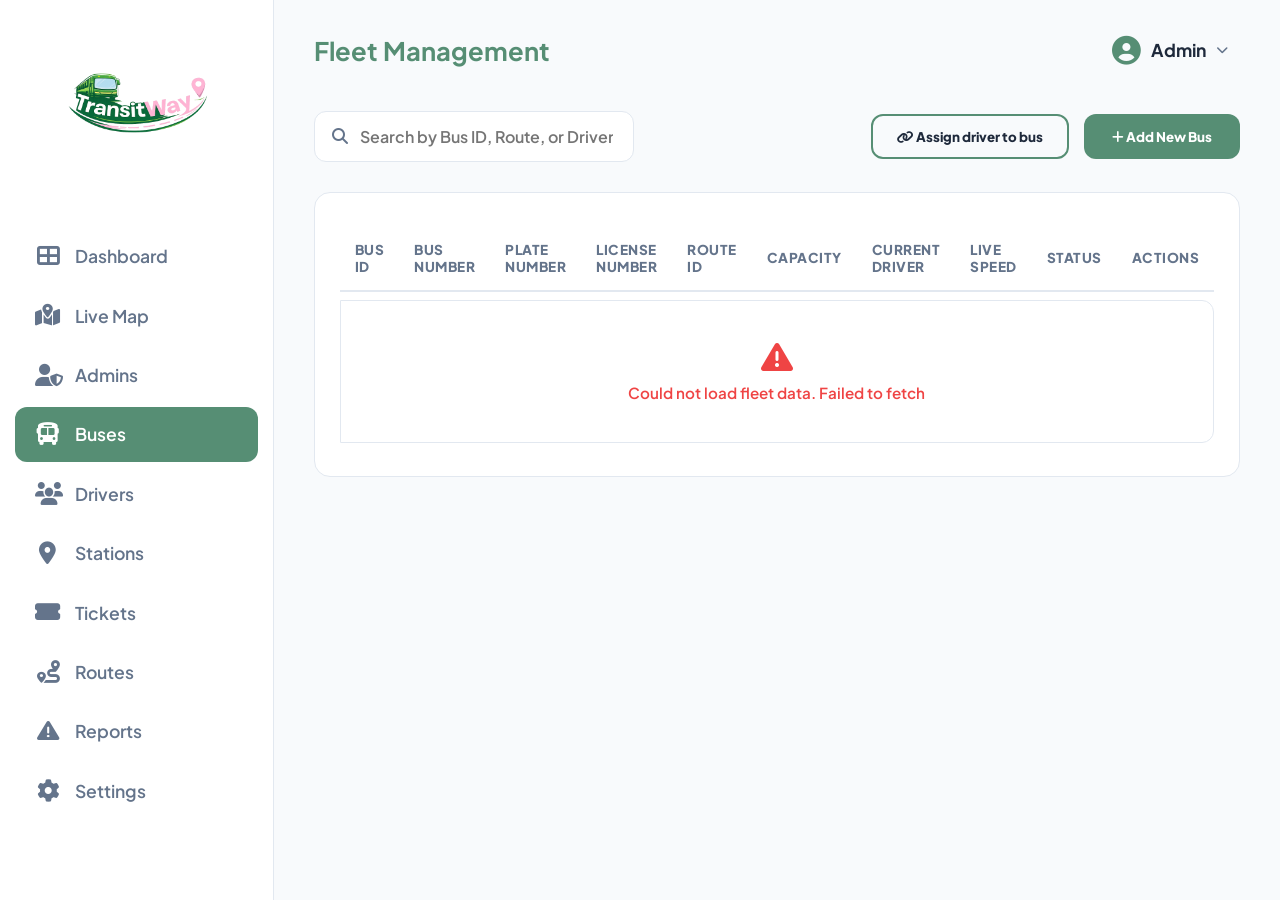
==== buses.html @ 021918a5 "Initial project upload" ====
<!DOCTYPE html>
<html lang="en">
<head>
    <meta charset="UTF-8">
    <meta name="viewport" content="width=device-width, initial-scale=1.0">
    <title>TransitWay - Fleet Management</title>
    <link rel="stylesheet" href="https://cdnjs.cloudflare.com/ajax/libs/font-awesome/6.4.0/css/all.min.css">
    <link rel="stylesheet" href="dashboard-style.css">
    <script src="https://cdn.jsdelivr.net/npm/sweetalert2@11"></script>
    <script src="i18n.js?v=1.1"></script>
    
    <script src="user-dropdown.js"></script>
</head>
<body>

    <div class="dashboard-wrapper">
        <aside class="sidebar">
            <div class="side-logo">
                <img src="11fc662484192f59b3906d1d5669228f9f707453.png" alt="TransitWay Logo">
            </div>
            <nav class="side-nav">
                <a href="dashboard.html" data-i18n="dashboard"><i class="fas fa-th-large"></i> Dashboard</a>
                <a href="map.html" data-i18n="live_map"><i class="fas fa-map-marked-alt"></i> Live Map</a>
                <a href="admins.html" data-i18n="admins"><i class="fas fa-user-shield"></i> Admins</a>
                <a href="buses.html" class="active" data-i18n="buses"><i class="fas fa-bus"></i> Buses</a>
                <a href="drivers.html" data-i18n="drivers"><i class="fas fa-users"></i> Drivers</a>
                <a href="stations.html" data-i18n="stations"><i class="fas fa-map-marker-alt"></i> Stations</a>
                <a href="tickets.html" data-i18n="tickets"><i class="fas fa-ticket-alt"></i> Tickets</a>
                <a href="routes.html" data-i18n="routes"><i class="fas fa-route"></i> Routes</a>
                <a href="reports.html" data-i18n="reports"><i class="fas fa-exclamation-triangle"></i> Reports</a>
                <a href="settings.html" data-i18n="settings"><i class="fas fa-cog"></i> Settings</a>
            </nav>
            
        </aside>

        <main class="main-content">
            <header class="top-bar">
                <h2 class="path-title">Fleet Management</h2>
                <div class="top-controls">

                    <div class="user-info">
                        <i class="fas fa-user-circle"></i>
                        <span id="topBarName">Loading...</span>
                        <i class="fas fa-chevron-down arrow-icon"></i>
                    </div>
                </div>
            </header>
            
            <div class="actions-bar" style="display: flex; justify-content: space-between; align-items: center; margin-bottom: 30px;">
                <div class="search-box">
                    <i class="fas fa-search"></i>
                    <input type="text" id="busSearchInput" placeholder="Search by Bus ID, Route, or Driver...">
                </div>
                
                <div style="display: flex; gap: 15px;">
                    <button class="btn-outline" id="openAssignModalBtn" style="background: transparent; border: 2px solid var(--primary-color); color: var(--text-main); padding: 12px 24px; border-radius: 12px; font-weight: 800; cursor: pointer; transition: 0.3s;">
                        <i class="fas fa-link"></i> Assign driver to bus
                    </button>
                    <button class="btn-primary" id="openAddBusModalBtn">
                        <i class="fas fa-plus"></i> Add New Bus
                    </button>
                </div>
            </div>

            <section class="table-container">
                <table class="data-table">
                    <thead>
                        <tr>
                            <th>Bus ID</th>
                            <th>Bus Number</th>
                            <th>Plate Number</th>
                            <th>License Number</th>
                            <th>Route ID</th>
                            <th>Capacity</th>
                            <th>Current Driver</th>
                            <th>Live Speed</th>
                            <th>Status</th>
                            <th>Actions</th>
                        </tr>
                    </thead>
                    <tbody id="busTableBody">
                    </tbody>
                </table>
            </section>
        </main>
    </div>

    <div class="modal-overlay" id="addBusModal">
        <div class="modal-card">
            <h2>Add New Bus</h2>
            <p style="color: var(--text-muted); margin-bottom: 20px; font-size: 14px;">Enter the bus details to add it to the active fleet.</p>
            <form id="addBusForm">
                <div class="modal-input"><input type="number" id="addBusNumber"     placeholder="Bus Number (e.g., 16)"      required></div>
                <div class="modal-input"><input type="text"   id="addPlateNumber"   placeholder="Plate Number (e.g., ABC-1234)" required></div>
                <div class="modal-input"><input type="text"   id="addLicenseNumber" placeholder="License Number"              required></div>
                <div class="modal-input"><input type="number" id="addCapacity"       placeholder="Capacity (e.g., 50)"        required></div>
                <div class="modal-input"><input type="number" id="addRouteId"        placeholder="Route ID (e.g., 3)"          required></div>
                <div class="modal-actions">
                    <button type="submit" class="btn-primary" style="flex: 1;">Add Bus</button>
                    <button type="button" class="btn-cancel" onclick="closeModal('addBusModal')">Cancel</button>
                </div>
            </form>
        </div>
    </div>

    <div class="modal-overlay" id="assignModal">
        <div class="modal-card">
            <h2>Assign Driver</h2>
            <form id="assignDriverForm">
                <div class="modal-input">
                    <select id="assignBusSelect" required style="width: 100%; padding: 14px; border-radius: 12px; border: 1px solid var(--border-color); background: var(--bg-main); color: var(--text-main); margin-bottom: 15px; outline: none; font-weight: 600;">
                        <option value="">Select Target Bus</option>
                    </select>
                </div>
                <div class="modal-input">
                    <select id="assignDriverSelect" required style="width: 100%; padding: 14px; border-radius: 12px; border: 1px solid var(--border-color); background: var(--bg-main); color: var(--text-main); margin-bottom: 15px; outline: none; font-weight: 600;">
                        <option value="">Select Available Driver</option>
                    </select>
                </div>
                <div class="modal-actions">
                    <button type="submit" class="btn-primary" style="flex: 1; background: #3b82f6;">Confirm Assignment</button>
                    <button type="button" class="btn-cancel" onclick="closeModal('assignModal')">Cancel</button>
                </div>
            </form>
        </div>
    </div>

    <div class="modal-overlay" id="aiCheckModal">
        <div class="modal-card" style="width: 500px;">
            <h2><i class="fas fa-robot" style="color: #8b5cf6;"></i> AI Bus Inspection</h2>
            <p style="color: var(--text-muted); margin-bottom: 20px; font-size: 14px;">Upload an image to detect any damage or assault on the bus.</p>
            
            <form id="aiCheckForm">
                <input type="hidden" id="aiBusId" value="">
                
                <div class="modal-input">
                    <input type="file" id="busImageFile" accept="image/*" required style="width: 100%; padding: 10px; border: 1px dashed #8b5cf6; background: var(--bg-main); color: var(--text-main); border-radius: 8px;">
                </div>
                
                <div class="modal-actions">
                    <button type="submit" class="btn-primary" style="flex: 1; background: #8b5cf6;"><i class="fas fa-search-plus"></i> Run AI Analysis</button>
                    <button type="button" class="btn-cancel" onclick="closeModal('aiCheckModal')">Cancel</button>
                </div>
            </form>

            <div id="aiResultArea" style="display: none; margin-top: 20px; text-align: center; padding-top: 20px; border-top: 1px solid var(--border-color);">
                <h3 id="aiStatusText" style="margin-bottom: 15px; font-size: 1rem;"></h3>
                <img id="aiResultImage" src="" alt="AI Analysis Result" style="max-width: 100%; border-radius: 12px; border: 2px solid var(--border-color); box-shadow: 0 4px 10px rgba(0,0,0,0.1);">
            </div>
        </div>
    </div>

    <script src="buses-logic.js?v=1.1"></script>
</body>
</html>
---- dashboard-style.css ----
@import url('https://fonts.googleapis.com/css2?family=Plus+Jakarta+Sans:wght@400;600;700;800&display=swap');

/* === ألوان النظام (اللايت والدارك) === */
:root {
    --bg-main: #f8fafc;
    --bg-sidebar: #ffffff;
    --bg-card: #ffffff;
    --text-main: #1e293b;
    --text-muted: #64748b;
    --primary-color: #568e74; /* لون الترانزيت الأخضر */
    --border-color: #e2e8f0;
    --card-border: #568e74;
}

[data-theme="dark"] {
    --bg-main: #0f172a;
    --bg-sidebar: #1e293b;
    --bg-card: #1e293b;
    --text-main: #f8fafc;
    --text-muted: #94a3b8;
    --primary-color: #6ee7b7;
    --border-color: #334155;
    --card-border: #6ee7b7;
}

* { margin: 0; padding: 0; box-sizing: border-box; font-family: 'Plus Jakarta Sans', sans-serif; transition: background-color 0.3s, color 0.3s; }

body { background-color: var(--bg-main); color: var(--text-main); overflow-x: hidden; }

.dashboard-wrapper { display: flex; min-height: 100vh; }

/* === السايد بار (كبير وعريض) === */
.sidebar {
    width: 280px; /* عرض كبير */
    background-color: var(--bg-sidebar);
    border-right: 1px solid var(--border-color);
    display: flex;
    flex-direction: column;
    padding: 30px 0;
    position: sticky;
    top: 0;
    height: 100vh;
}

.side-logo { text-align: center; margin-bottom: 40px; padding: 0 20px; }
.side-logo img { width: 600px; /* لوجو كبير */ max-width: 100%; }

.side-nav { display: flex; flex-direction: column; padding: 0 15px; flex: 1; }
.side-nav a {
    display: flex; align-items: center; gap: 15px;
    padding: 16px 20px; color: var(--text-muted);
    text-decoration: none; font-size: 1.1rem; /* خط كبير */
    font-weight: 600; border-radius: 12px; margin-bottom: 5px;
}
.side-nav a i { font-size: 1.4rem; width: 25px; text-align: center; } /* أيقونات كبيرة */
.side-nav a:hover { color: var(--primary-color); background: rgba(86, 142, 116, 0.05); }
.side-nav a.active { background-color: var(--primary-color); color: #ffffff; }

.logout-section { padding: 0 30px; margin-top: auto; }
.logout-btn { color: #ef4444; text-decoration: none; font-weight: 700; font-size: 1.1rem; display: flex; gap: 15px; }

/* === المحتوى الرئيسي === */
.main-content { flex: 1; padding: 30px 40px; }

.top-bar { display: flex; justify-content: space-between; align-items: center; margin-bottom: 40px; }
.path-title { font-size: 1.6rem; color: var(--primary-color); font-weight: 700; }

.top-controls { display: flex; align-items: center; gap: 20px; }
.theme-btn { background: none; border: none; font-size: 1.5rem; color: var(--text-main); cursor: pointer; }

/* User Info with Dropdown */
.user-info {
    display: flex; align-items: center; gap: 10px;
    font-weight: 700; font-size: 1.1rem; color: var(--text-main);
    cursor: pointer; position: relative; padding: 6px 12px;
    border-radius: 12px; transition: all 0.3s ease;
}
.user-info:hover { background: rgba(86,142,116,0.06); }
.user-info .fa-user-circle { font-size: 1.8rem; color: var(--primary-color); }
.arrow-icon { font-size: 0.75rem; color: var(--text-muted); transition: transform 0.3s ease; }
.user-info.open .arrow-icon { transform: rotate(180deg); }

.user-dropdown {
    position: absolute; top: calc(100% + 8px); right: 0;
    width: 260px; background: var(--bg-card);
    border: 1px solid var(--border-color);
    border-radius: 16px; padding: 8px;
    box-shadow: 0 12px 40px rgba(0,0,0,0.12);
    opacity: 0; visibility: hidden;
    transform: translateY(-10px);
    transition: all 0.25s ease; z-index: 2000;
}
.user-dropdown.show { opacity: 1; visibility: visible; transform: translateY(0); }

.ud-header {
    display: flex; align-items: center; gap: 12px;
    padding: 14px 12px; border-bottom: 1px solid var(--border-color);
    margin-bottom: 6px;
}
.ud-avatar {
    width: 40px; height: 40px; border-radius: 50%;
    border: 2px solid var(--primary-color);
}
.ud-name { font-size: 0.95rem; font-weight: 800; color: var(--text-main); margin: 0; }
.ud-role { font-size: 0.75rem; font-weight: 700; color: var(--text-muted); margin: 0; }

.ud-item {
    display: flex; align-items: center; gap: 12px;
    padding: 11px 14px; border-radius: 10px;
    color: var(--text-main); font-weight: 700; font-size: 0.88rem;
    text-decoration: none; transition: all 0.2s ease; cursor: pointer;
}
.ud-item:hover { background: rgba(86,142,116,0.06); color: var(--primary-color); }
.ud-item i { width: 18px; text-align: center; font-size: 0.9rem; color: var(--primary-color); }

.ud-divider { height: 1px; background: var(--border-color); margin: 6px 0; }

.ud-item.danger { color: #ef4444; }
.ud-item.danger:hover { background: rgba(239,68,68,0.06); }
.ud-item.danger i { color: #ef4444; }

/* === منطقة الترحيب وكروت الإحصائيات === */
.welcome-section h1 { font-size: 2.2rem; margin-bottom: 30px; font-weight: 800; }

/* ================================================
   🗓️ Calendar & Period Filter Section
   ================================================ */
.date-filter-section {
    display: flex;
    justify-content: space-between;
    align-items: center;
    gap: 20px;
    margin-bottom: 30px;
    background: var(--bg-card);
    padding: 18px 25px;
    border-radius: 16px;
    border: 1px solid var(--border-color);
    flex-wrap: wrap;
}

.date-filter-left {
    display: flex;
    align-items: center;
    gap: 18px;
    flex-wrap: wrap;
}

.calendar-input-wrapper {
    position: relative;
    display: flex;
    align-items: center;
}

.calendar-input-wrapper i {
    position: absolute;
    left: 14px;
    color: var(--primary-color);
    font-size: 1.1rem;
    pointer-events: none;
    z-index: 1;
}

.calendar-input-wrapper input[type="date"] {
    padding: 12px 18px 12px 42px;
    border-radius: 12px;
    border: 2px solid var(--border-color);
    background: var(--bg-main);
    color: var(--text-main);
    font-weight: 700;
    font-size: 0.95rem;
    font-family: 'Plus Jakarta Sans', sans-serif;
    cursor: pointer;
    outline: none;
    transition: all 0.3s ease;
    min-width: 200px;
}

.calendar-input-wrapper input[type="date"]:focus {
    border-color: var(--primary-color);
    box-shadow: 0 0 0 4px rgba(86, 142, 116, 0.12);
}

.calendar-input-wrapper input[type="date"]::-webkit-calendar-picker-indicator {
    cursor: pointer;
    opacity: 0.6;
    filter: var(--text-main);
}

[data-theme="dark"] .calendar-input-wrapper input[type="date"]::-webkit-calendar-picker-indicator {
    filter: invert(1);
}

/* Period tabs */
.period-tabs {
    display: flex;
    gap: 6px;
    background: var(--bg-main);
    padding: 5px;
    border-radius: 14px;
    border: 1px solid var(--border-color);
}

.period-tab {
    display: flex;
    align-items: center;
    gap: 7px;
    padding: 10px 18px;
    border: none;
    background: transparent;
    color: var(--text-muted);
    font-weight: 700;
    font-size: 0.88rem;
    border-radius: 10px;
    cursor: pointer;
    font-family: 'Plus Jakarta Sans', sans-serif;
    transition: all 0.3s ease;
    white-space: nowrap;
}

.period-tab:hover {
    background: rgba(86, 142, 116, 0.08);
    color: var(--primary-color);
}

.period-tab.active {
    background: var(--primary-color);
    color: #fff;
    box-shadow: 0 4px 12px rgba(86, 142, 116, 0.3);
}

.period-tab i {
    font-size: 0.9rem;
}

.date-filter-right {
    display: flex;
    align-items: center;
}

.date-range-label {
    font-weight: 800;
    font-size: 1rem;
    color: var(--text-main);
    background: var(--bg-main);
    padding: 10px 20px;
    border-radius: 12px;
    border: 1px solid var(--border-color);
    white-space: nowrap;
}


/* ================================================
   📊 Enhanced Stats Grid — 6 cards with icons
   ================================================ */
.stats-grid {
    display: grid;
    grid-template-columns: repeat(auto-fit, minmax(200px, 1fr));
    gap: 18px;
    margin-bottom: 30px;
}

.stat-card {
    background-color: var(--bg-card);
    border: 1px solid var(--border-color);
    border-radius: 16px;
    padding: 22px 20px;
    display: flex;
    align-items: center;
    gap: 16px;
    box-shadow: 0 2px 8px rgba(0,0,0,0.03);
    transition: all 0.3s ease;
    position: relative;
    overflow: hidden;
}

.stat-card::before {
    content: '';
    position: absolute;
    top: 0;
    left: 0;
    height: 100%;
    width: 4px;
    border-radius: 16px 0 0 16px;
    transition: background 0.3s;
}

.stat-tickets::before { background: #568e74; }
.stat-revenue::before { background: #3b82f6; }
.stat-drivers::before { background: #8b5cf6; }
.stat-buses::before { background: #f59e0b; }
.stat-stations::before { background: #ef4444; }

.stat-breakdown {
    display: flex;
    gap: 12px;
    margin-top: 10px;
    padding-top: 8px;
    border-top: 1px solid var(--border-color);
    width: 100%;
    flex-wrap: wrap;
}

.break-item {
    font-size: 0.78rem;
    font-weight: 700;
    color: var(--text-muted);
    display: flex;
    align-items: center;
    gap: 5px;
}

.break-item i {
    font-size: 0.9rem;
}

.stat-card:hover {
    transform: translateY(-4px);
    box-shadow: 0 8px 25px rgba(0,0,0,0.08);
    border-color: var(--primary-color);
}

.stat-icon-wrap {
    width: 52px;
    height: 52px;
    border-radius: 14px;
    display: flex;
    align-items: center;
    justify-content: center;
    font-size: 1.3rem;
    flex-shrink: 0;
}

.tickets-icon { background: rgba(86, 142, 116, 0.1); color: #568e74; }
.revenue-icon { background: rgba(59, 130, 246, 0.1); color: #3b82f6; }
.drivers-icon { background: rgba(139, 92, 246, 0.1); color: #8b5cf6; }
.buses-icon { background: rgba(245, 158, 11, 0.1); color: #f59e0b; }
.stations-icon { background: rgba(239, 68, 68, 0.1); color: #ef4444; }
.used-icon { background: rgba(6, 182, 212, 0.1); color: #06b6d4; }

.stat-info { flex: 1; }

.stat-info h3 {
    font-size: 1.75rem;
    margin-bottom: 4px;
    color: var(--text-main);
    font-weight: 800;
    line-height: 1;
}

.stat-info p {
    color: var(--text-muted);
    font-weight: 700;
    font-size: 0.88rem;
    margin: 0;
}

/* Loader for stats */
.stat-loader {
    display: inline-block;
    width: 20px;
    height: 20px;
    border: 3px solid var(--border-color);
    border-top-color: var(--primary-color);
    border-radius: 50%;
    animation: spin 0.8s linear infinite;
}

@keyframes spin {
    to { transform: rotate(360deg); }
}


/* ================================================
   📈 Chart Container — Enhanced
   ================================================ */
.chart-container {
    background-color: var(--bg-card);
    padding: 28px 30px;
    border-radius: 16px;
    border: 1px solid var(--border-color);
    margin-bottom: 30px;
}

.chart-header {
    display: flex;
    justify-content: space-between;
    align-items: flex-start;
    margin-bottom: 20px;
    flex-wrap: wrap;
    gap: 15px;
}

.chart-title {
    font-size: 1.2rem;
    font-weight: 800;
    color: var(--text-main);
    margin-bottom: 5px;
}

.chart-subtitle {
    font-size: 0.88rem;
    color: var(--text-muted);
    font-weight: 600;
}

.chart-legend-custom {
    display: flex;
    align-items: center;
    gap: 20px;
    flex-wrap: wrap;
}

.legend-item {
    display: flex;
    align-items: center;
    gap: 8px;
    font-size: 0.88rem;
    font-weight: 700;
    color: var(--text-muted);
}

.legend-dot {
    width: 12px;
    height: 12px;
    border-radius: 50%;
    display: inline-block;
}


/* ================================================
   🎟️ Recent Tickets Section
   ================================================ */
.recent-tickets-section {
    background: var(--bg-card);
    padding: 25px 28px;
    border-radius: 16px;
    border: 1px solid var(--border-color);
    margin-bottom: 30px;
}

.recent-header {
    display: flex;
    justify-content: space-between;
    align-items: center;
    margin-bottom: 20px;
}

.recent-header h3 {
    font-size: 1.15rem;
    font-weight: 800;
    color: var(--text-main);
    display: flex;
    align-items: center;
    gap: 10px;
}

.recent-header h3 i {
    color: var(--primary-color);
}

.view-all-link {
    color: var(--primary-color);
    text-decoration: none;
    font-weight: 800;
    font-size: 0.9rem;
    display: flex;
    align-items: center;
    gap: 6px;
    transition: 0.3s;
}

.view-all-link:hover {
    gap: 10px;
    filter: brightness(1.2);
}

.recent-tickets-table-wrap {
    overflow-x: auto;
}

/* Ticket badges */
.ticket-badge {
    padding: 5px 14px;
    border-radius: 20px;
    font-size: 0.8rem;
    font-weight: 800;
    text-transform: uppercase;
    letter-spacing: 0.3px;
}

.badge-valid { background: rgba(34, 197, 94, 0.1); color: #22c55e; }
.badge-used { background: rgba(100, 116, 139, 0.1); color: #64748b; }
.badge-expired { background: rgba(245, 158, 11, 0.1); color: #f59e0b; }
.badge-canceled { background: rgba(239, 68, 68, 0.1); color: #ef4444; }

.route-badge {
    background: rgba(86, 142, 116, 0.1);
    color: var(--primary-color);
    padding: 5px 12px;
    border-radius: 8px;
    font-weight: 800;
    font-size: 0.82rem;
    border: 1px solid rgba(86, 142, 116, 0.2);
}


/* ================================================
   === منطقة البحث والأزرار ===
   ================================================ */
.actions-bar { display: flex; justify-content: space-between; align-items: center; margin-bottom: 30px; }
.search-box { position: relative; }
.search-box i { position: absolute; left: 18px; top: 50%; transform: translateY(-50%); color: var(--text-muted); }
.search-box input { 
    padding: 14px 20px 14px 45px; border-radius: 12px; 
    border: 1px solid var(--border-color); background: var(--bg-card); 
    color: var(--text-main); width: 320px; outline: none; font-size: 1rem; font-weight: 600;
}
.search-box input:focus { border-color: var(--primary-color); box-shadow: 0 0 0 3px rgba(86, 142, 116, 0.1); }

.btn-primary { 
    background: var(--primary-color); color: #fff; border: none; 
    padding: 14px 28px; border-radius: 12px; font-weight: 800; cursor: pointer; transition: 0.3s; 
}
.btn-primary:hover { filter: brightness(1.1); transform: translateY(-2px); box-shadow: 0 5px 15px rgba(86, 142, 116, 0.2); }

/* === تصميم الجدول (بيقلب لايت/دارك) === */
.table-container { background: var(--bg-card); border-radius: 16px; border: 1px solid var(--border-color); padding: 25px; overflow-x: auto; }
.data-table { width: 100%; border-collapse: collapse; text-align: left; }
.data-table th { padding: 15px; color: var(--text-muted); border-bottom: 2px solid var(--border-color); font-weight: 800; text-transform: uppercase; font-size: 0.85rem; letter-spacing: 0.5px; }
.data-table td { padding: 18px 15px; color: var(--text-main); border-bottom: 1px solid var(--border-color); font-weight: 600; font-size: 0.95rem; }
.data-table tr:hover { background: rgba(86, 142, 116, 0.05); }

.status { padding: 6px 14px; border-radius: 20px; font-size: 0.85rem; font-weight: 800; text-transform: uppercase; }
.status.active { background: rgba(34, 197, 94, 0.1); color: #22c55e; }
.status.inactive { background: rgba(239, 68, 68, 0.1); color: #ef4444; }

/* === تصميم المودال للدارك مود === */
.modal-overlay { position: fixed; top: 0; left: 0; width: 100%; height: 100%; background: rgba(0,0,0,0.6); backdrop-filter: blur(5px); display: flex; justify-content: center; align-items: center; z-index: 2000; opacity: 0; visibility: hidden; transition: 0.3s; }
.modal-overlay.active { opacity: 1; visibility: visible; }
.modal-card { background: var(--bg-card); padding: 35px; border-radius: 20px; width: 450px; transform: translateY(-30px); transition: 0.4s cubic-bezier(0.175, 0.885, 0.32, 1.275); border: 1px solid var(--border-color); }
.modal-overlay.active .modal-card { transform: translateY(0); }
.modal-card h2 { color: var(--text-main); margin-bottom: 10px; font-weight: 800; }
.modal-input input { width: 100%; padding: 14px; border-radius: 12px; border: 1px solid var(--border-color); background: var(--bg-main); color: var(--text-main); margin-bottom: 15px; outline: none; font-weight: 600; }
.modal-input input:focus { border-color: var(--primary-color); }
.modal-actions { display: flex; gap: 15px; margin-top: 25px; }
.btn-cancel { background: transparent; border: 2px solid var(--border-color); color: var(--text-main); padding: 12px 25px; border-radius: 12px; font-weight: 800; cursor: pointer; flex: 1; transition: 0.3s; }
.btn-cancel:hover { background: var(--border-color); }

/* === Responsive adjustments === */
@media (max-width: 1024px) {
    .dashboard-wrapper { flex-direction: column; }
    .sidebar { width: 100%; height: auto; position: static; flex-direction: row; padding: 15px; align-items: center; border-right: none; border-bottom: 1px solid var(--border-color); overflow-x: auto; }
    .side-logo { margin-bottom: 0; margin-right: 20px; }
    .side-logo img { width: 150px; }
    .side-nav { flex-direction: row; gap: 10px; padding: 0; }
    .side-nav a { margin-bottom: 0; white-space: nowrap; }
    .logout-section { display: none; }
    .main-content { padding: 20px 15px; }
    .stats-grid { grid-template-columns: repeat(2, 1fr); }
    .secondary-charts-grid { grid-template-columns: 1fr !important; }
    .actions-bar { flex-direction: column; align-items: stretch; gap: 15px; }
    .date-filter-section { flex-direction: column; align-items: stretch; }
    .period-tabs { overflow-x: auto; }
}

@media (max-width: 768px) {
    .top-bar { flex-direction: column; align-items: flex-start; gap: 15px; }
    .search-box input { width: 100%; }
    .form-grid { grid-template-columns: 1fr; }
    .map-search-panel { flex-direction: column; align-items: stretch; width: 95%; }
    .stats-grid { grid-template-columns: 1fr; }
    .period-tab span { display: none; }
    .period-tab { padding: 10px 14px; }
    .date-range-label { font-size: 0.85rem; padding: 8px 14px; }
}

@media (max-width: 480px) {
    .main-content { padding: 15px 10px; }
    .stat-info h3 { font-size: 1.4rem; }
    .stat-icon-wrap { width: 42px; height: 42px; font-size: 1.1rem; }
    .chart-container { padding: 18px 15px; }
    .recent-tickets-section { padding: 18px 15px; }
}
/* === Secondary Analytics Grid === */
.secondary-analytics {
    display: grid;
    grid-template-columns: repeat(2, 1fr);
    gap: 24px;
    margin-bottom: 30px;
}

.status-card {
    background-color: var(--bg-card);
    border: 1px solid var(--border-color);
    border-radius: 16px;
    padding: 24px;
    box-shadow: 0 4px 12px rgba(0,0,0,0.06);
    display: flex;
    flex-direction: column;
    align-items: center;
    min-height: 440px;
    transition: transform 0.3s ease;
}

.status-card:hover {
    transform: translateY(-5px);
}

.status-header {
    width: 100%;
    margin-bottom: 20px;
    text-align: center;
}

.status-header h3 {
    font-size: 1.1rem;
    font-weight: 700;
    display: flex;
    align-items: center;
    justify-content: center;
    gap: 10px;
    margin-bottom: 4px;
}

.status-total {
    font-size: 1.2rem;
    color: var(--primary-color);
    font-weight: 800;
    margin-top: 2px;
}

.status-chart-wrap {
    width: 100%;
    height: 220px;
    position: relative;
    margin-bottom: 25px;
}

/* Legend inside status cards */
.status-legend-box {
    display: flex;
    flex-wrap: wrap;
    justify-content: center;
    gap: 12px;
    width: 100%;
}

.status-legend-item {
    display: flex;
    align-items: center;
    gap: 6px;
    font-size: 0.85rem;
    font-weight: 700;
    color: var(--text-muted);
}

.status-legend-dot {
    width: 10px;
    height: 10px;
    border-radius: 50%;
}

@media (max-width: 1024px) {
    .secondary-analytics {
        grid-template-columns: 1fr;
    }
}
/* === Professional Data Tables Enhancement === */
.data-table {
    width: 100%;
    border-collapse: separate;
    border-spacing: 0 8px; /* Spacing between rows */
}

.data-table tr {
    transition: all 0.3s ease;
    background: var(--bg-card);
}

.data-table tbody tr:hover {
    transform: translateX(10px);
    box-shadow: 0 5px 15px rgba(0,0,0,0.05);
}

.data-table td {
    background: var(--bg-card);
    border-top: 1px solid var(--border-color);
    border-bottom: 1px solid var(--border-color);
}

.data-table td:first-child {
    border-left: 1px solid var(--border-color);
    border-radius: 12px 0 0 12px;
}

.data-table td:last-child {
    border-right: 1px solid var(--border-color);
    border-radius: 0 12px 12px 0;
}

/* Route Badges */
.route-number-badge {
    background: var(--primary-color);
    color: #ffffff;
    padding: 6px 14px;
    border-radius: 8px;
    font-weight: 800;
    font-size: 0.9rem;
    display: inline-block;
    box-shadow: 0 4px 10px rgba(86, 142, 116, 0.2);
}

/* Station Pills */
.station-pills-wrap {
    display: flex;
    flex-wrap: wrap;
    gap: 6px;
    max-width: 400px;
}

.station-pill {
    background: rgba(148, 163, 184, 0.1);
    color: var(--text-main);
    padding: 4px 10px;
    border-radius: 6px;
    font-size: 0.75rem;
    font-weight: 700;
    border: 1px solid rgba(148, 163, 184, 0.1);
    transition: all 0.3s ease;
    display: flex;
    align-items: center;
    gap: 4px;
}

.station-pill i {
    font-size: 0.65rem;
    color: var(--primary-color);
}

.station-pill:hover {
    background: var(--primary-color);
    color: #fff;
    transform: scale(1.05);
}

.station-pill:hover i {
    color: #fff;
}

/* Status Pulse Indicator */
.status-pill-wrap {
    display: flex;
    align-items: center;
    justify-content: center;
    gap: 8px;
}

.pulse-dot {
    width: 8px;
    height: 8px;
    border-radius: 50%;
    position: relative;
}

.pulse-dot.active {
    background: #10b981;
}

.pulse-dot.active::after {
    content: '';
    position: absolute;
    width: 100%;
    height: 100%;
    border-radius: 50%;
    background: #10b981;
    animation: status-pulse 1.5s infinite;
}

@keyframes status-pulse {
    0% { transform: scale(1); opacity: 1; }
    100% { transform: scale(3); opacity: 0; }
}

/* ================================================
   🧑‍✈️ Driver Profile Modal — Full Page Premium
   ================================================ */
.driver-profile-overlay {
    position: fixed; top: 0; left: 0; width: 100%; height: 100%;
    background: rgba(0,0,0,0.65);
    backdrop-filter: blur(12px);
    -webkit-backdrop-filter: blur(12px);
    z-index: 3000;
    display: flex; justify-content: center; align-items: center;
    opacity: 0; visibility: hidden;
    transition: all 0.4s cubic-bezier(0.4, 0, 0.2, 1);
}
.driver-profile-overlay.active {
    opacity: 1; visibility: visible;
}

.driver-profile-panel {
    background: var(--bg-card);
    border: 1px solid var(--border-color);
    border-radius: 24px;
    width: 92%; max-width: 960px;
    max-height: 90vh;
    overflow-y: auto;
    padding: 0;
    transform: translateY(40px) scale(0.96);
    transition: all 0.5s cubic-bezier(0.34, 1.56, 0.64, 1);
    box-shadow: 0 25px 80px rgba(0,0,0,0.25);
}
.driver-profile-overlay.active .driver-profile-panel {
    transform: translateY(0) scale(1);
}

/* Scrollbar */
.driver-profile-panel::-webkit-scrollbar { width: 6px; }
.driver-profile-panel::-webkit-scrollbar-track { background: transparent; }
.driver-profile-panel::-webkit-scrollbar-thumb { background: var(--border-color); border-radius: 10px; }

/* Profile Header */
.dp-header {
    display: flex; align-items: center; gap: 22px;
    padding: 30px 35px 24px;
    border-bottom: 1px solid var(--border-color);
    position: relative;
}
.dp-header-avatar {
    width: 72px; height: 72px; border-radius: 50%;
    border: 3px solid var(--primary-color);
    box-shadow: 0 4px 15px rgba(86,142,116,0.25);
    object-fit: cover;
}
.dp-header-info { flex: 1; }
.dp-header-info h2 {
    font-size: 1.5rem; font-weight: 800;
    color: var(--text-main); margin: 0 0 4px;
}
.dp-header-info .dp-header-meta {
    display: flex; align-items: center; gap: 12px; flex-wrap: wrap;
    color: var(--text-muted); font-size: 0.88rem; font-weight: 600;
}
.dp-header-info .dp-header-meta span {
    display: flex; align-items: center; gap: 5px;
}
.dp-header-badge {
    padding: 5px 14px; border-radius: 20px;
    font-size: 0.78rem; font-weight: 800;
    text-transform: uppercase; letter-spacing: 0.3px;
}
.dp-badge-active { background: rgba(34,197,94,0.1); color: #22c55e; }
.dp-badge-inactive { background: rgba(239,68,68,0.1); color: #ef4444; }

.dp-close-btn {
    position: absolute; top: 20px; right: 25px;
    background: var(--bg-main); border: 1px solid var(--border-color);
    color: var(--text-muted); width: 38px; height: 38px;
    border-radius: 10px; display: flex; align-items: center; justify-content: center;
    font-size: 1.1rem; cursor: pointer;
    transition: all 0.3s ease;
}
.dp-close-btn:hover {
    color: #ef4444; border-color: #ef4444;
    background: rgba(239,68,68,0.06);
    transform: rotate(90deg);
}

/* Body content */
.dp-body { padding: 28px 35px 35px; }

/* Stats Grid */
.dp-stats-grid {
    display: grid;
    grid-template-columns: repeat(4, 1fr);
    gap: 16px;
    margin-bottom: 28px;
}
.dp-stat-card {
    background: var(--bg-main);
    border: 1px solid var(--border-color);
    border-radius: 16px;
    padding: 20px 18px;
    text-align: center;
    position: relative;
    overflow: hidden;
    transition: all 0.3s ease;
}
.dp-stat-card::before {
    content: '';
    position: absolute; top: 0; left: 0;
    width: 100%; height: 3px;
    border-radius: 16px 16px 0 0;
}
.dp-stat-card:nth-child(1)::before { background: linear-gradient(90deg, #568e74, #6ee7b7); }
.dp-stat-card:nth-child(2)::before { background: linear-gradient(90deg, #3b82f6, #93c5fd); }
.dp-stat-card:nth-child(3)::before { background: linear-gradient(90deg, #f59e0b, #fcd34d); }
.dp-stat-card:nth-child(4)::before { background: linear-gradient(90deg, #8b5cf6, #c4b5fd); }

.dp-stat-card:hover {
    transform: translateY(-4px);
    box-shadow: 0 8px 25px rgba(0,0,0,0.08);
    border-color: var(--primary-color);
}

.dp-stat-icon {
    width: 44px; height: 44px; border-radius: 12px;
    display: flex; align-items: center; justify-content: center;
    font-size: 1.15rem; margin: 0 auto 12px;
}
.dp-stat-card:nth-child(1) .dp-stat-icon { background: rgba(86,142,116,0.1); color: #568e74; }
.dp-stat-card:nth-child(2) .dp-stat-icon { background: rgba(59,130,246,0.1); color: #3b82f6; }
.dp-stat-card:nth-child(3) .dp-stat-icon { background: rgba(245,158,11,0.1); color: #f59e0b; }
.dp-stat-card:nth-child(4) .dp-stat-icon { background: rgba(139,92,246,0.1); color: #8b5cf6; }

.dp-stat-value {
    font-size: 1.6rem; font-weight: 800;
    color: var(--text-main); margin-bottom: 4px;
    line-height: 1;
}
.dp-stat-label {
    font-size: 0.8rem; font-weight: 700;
    color: var(--text-muted); text-transform: uppercase;
    letter-spacing: 0.4px;
}

/* Charts Section */
.dp-charts-row {
    display: grid;
    grid-template-columns: 1.6fr 1fr;
    gap: 20px;
    margin-bottom: 28px;
}
.dp-chart-box {
    background: var(--bg-main);
    border: 1px solid var(--border-color);
    border-radius: 16px;
    padding: 22px;
}
.dp-chart-box h4 {
    font-size: 1rem; font-weight: 800;
    color: var(--text-main); margin: 0 0 16px;
    display: flex; align-items: center; gap: 8px;
}
.dp-chart-box h4 i { color: var(--primary-color); font-size: 0.9rem; }
.dp-chart-wrap { position: relative; width: 100%; }
.dp-chart-wrap canvas { width: 100% !important; }

/* Trip History Table */
.dp-trips-section {
    background: var(--bg-main);
    border: 1px solid var(--border-color);
    border-radius: 16px;
    padding: 22px;
}
.dp-trips-section h4 {
    font-size: 1rem; font-weight: 800;
    color: var(--text-main); margin: 0 0 16px;
    display: flex; align-items: center; gap: 8px;
}
.dp-trips-section h4 i { color: var(--primary-color); }
.dp-trips-table {
    width: 100%;
    border-collapse: separate;
    border-spacing: 0 6px;
}
.dp-trips-table th {
    padding: 10px 14px;
    color: var(--text-muted); font-weight: 800;
    font-size: 0.78rem; text-transform: uppercase;
    letter-spacing: 0.5px; text-align: left;
    border-bottom: 1px solid var(--border-color);
}
.dp-trips-table td {
    padding: 12px 14px;
    font-weight: 600; font-size: 0.88rem;
    color: var(--text-main);
    background: var(--bg-card);
    border-top: 1px solid var(--border-color);
    border-bottom: 1px solid var(--border-color);
}
.dp-trips-table td:first-child {
    border-left: 1px solid var(--border-color);
    border-radius: 10px 0 0 10px;
}
.dp-trips-table td:last-child {
    border-right: 1px solid var(--border-color);
    border-radius: 0 10px 10px 0;
}
.dp-trip-badge {
    padding: 4px 12px; border-radius: 20px;
    font-size: 0.75rem; font-weight: 800;
    text-transform: uppercase;
}
.dp-trip-completed { background: rgba(34,197,94,0.1); color: #22c55e; }
.dp-trip-ongoing { background: rgba(59,130,246,0.1); color: #3b82f6; }
.dp-trip-delayed { background: rgba(245,158,11,0.1); color: #f59e0b; }

/* Driver Info Grid (inside modal) */
.dp-info-grid {
    display: grid;
    grid-template-columns: repeat(3, 1fr);
    gap: 14px;
    margin-bottom: 28px;
    background: var(--bg-main);
    border: 1px solid var(--border-color);
    border-radius: 16px;
    padding: 22px;
}
.dp-info-item { display: flex; flex-direction: column; gap: 4px; }
.dp-info-item .dp-info-label {
    font-size: 0.75rem; font-weight: 700;
    color: var(--text-muted); text-transform: uppercase;
    letter-spacing: 0.5px;
    display: flex; align-items: center; gap: 6px;
}
.dp-info-item .dp-info-label i { font-size: 0.7rem; color: var(--primary-color); }
.dp-info-item .dp-info-value {
    font-size: 0.95rem; font-weight: 800;
    color: var(--text-main);
}

/* ================================================
   📊 Driver Summary Stats Bar (Drivers Page)
   ================================================ */
.driver-summary-bar {
    display: grid;
    grid-template-columns: repeat(auto-fit, minmax(180px, 1fr));
    gap: 16px;
    margin-bottom: 28px;
}
.driver-summary-card {
    background: var(--bg-card);
    border: 1px solid var(--border-color);
    border-radius: 16px;
    padding: 20px;
    display: flex; align-items: center; gap: 15px;
    transition: all 0.3s ease;
    position: relative;
    overflow: hidden;
}
.driver-summary-card::after {
    content: '';
    position: absolute; bottom: 0; left: 0;
    width: 100%; height: 3px;
}
.driver-summary-card:nth-child(1)::after { background: linear-gradient(90deg, #8b5cf6, #c4b5fd); }
.driver-summary-card:nth-child(2)::after { background: linear-gradient(90deg, #22c55e, #86efac); }
.driver-summary-card:nth-child(3)::after { background: linear-gradient(90deg, #3b82f6, #93c5fd); }
.driver-summary-card:nth-child(4)::after { background: linear-gradient(90deg, #f59e0b, #fcd34d); }

.driver-summary-card:hover {
    transform: translateY(-3px);
    box-shadow: 0 6px 20px rgba(0,0,0,0.06);
}
.driver-summary-icon {
    width: 48px; height: 48px; border-radius: 14px;
    display: flex; align-items: center; justify-content: center;
    font-size: 1.2rem; flex-shrink: 0;
}
.driver-summary-card:nth-child(1) .driver-summary-icon { background: rgba(139,92,246,0.1); color: #8b5cf6; }
.driver-summary-card:nth-child(2) .driver-summary-icon { background: rgba(34,197,94,0.1); color: #22c55e; }
.driver-summary-card:nth-child(3) .driver-summary-icon { background: rgba(59,130,246,0.1); color: #3b82f6; }
.driver-summary-card:nth-child(4) .driver-summary-icon { background: rgba(245,158,11,0.1); color: #f59e0b; }

.driver-summary-info h4 {
    font-size: 1.5rem; font-weight: 800;
    color: var(--text-main); margin: 0 0 2px; line-height: 1;
}
.driver-summary-info p {
    font-size: 0.82rem; font-weight: 700;
    color: var(--text-muted); margin: 0;
}

/* ================================================
   ⚡ Quick Actions Panel (Dashboard)
   ================================================ */
.quick-actions-section {
    margin-bottom: 30px;
}
.quick-actions-header {
    display: flex; justify-content: space-between;
    align-items: center; margin-bottom: 18px;
}
.quick-actions-header h3 {
    font-size: 1.15rem; font-weight: 800;
    color: var(--text-main);
    display: flex; align-items: center; gap: 10px;
}
.quick-actions-header h3 i { color: var(--primary-color); }

.quick-actions-grid {
    display: grid;
    grid-template-columns: repeat(auto-fit, minmax(150px, 1fr));
    gap: 14px;
}
.qa-card {
    background: var(--bg-card);
    border: 1px solid var(--border-color);
    border-radius: 16px;
    padding: 22px 16px;
    display: flex; flex-direction: column;
    align-items: center; gap: 12px;
    text-decoration: none;
    transition: all 0.35s cubic-bezier(0.4, 0, 0.2, 1);
    cursor: pointer;
    position: relative;
    overflow: hidden;
}
.qa-card::before {
    content: '';
    position: absolute; top: 0; left: 0;
    width: 100%; height: 100%;
    background: radial-gradient(circle at 50% 0%, rgba(86,142,116,0.06) 0%, transparent 70%);
    opacity: 0;
    transition: opacity 0.3s;
}
.qa-card:hover::before { opacity: 1; }
.qa-card:hover {
    transform: translateY(-6px);
    box-shadow: 0 12px 30px rgba(0,0,0,0.08);
    border-color: var(--primary-color);
}

.qa-icon {
    width: 50px; height: 50px; border-radius: 14px;
    display: flex; align-items: center; justify-content: center;
    font-size: 1.3rem;
    transition: all 0.3s ease;
}
.qa-card:hover .qa-icon { transform: scale(1.1); }

.qa-card span {
    font-size: 0.85rem; font-weight: 800;
    color: var(--text-main); text-align: center;
}

/* QA Icon colors */
.qa-icon.qa-driver { background: rgba(139,92,246,0.1); color: #8b5cf6; }
.qa-icon.qa-bus { background: rgba(245,158,11,0.1); color: #f59e0b; }
.qa-icon.qa-map { background: rgba(59,130,246,0.1); color: #3b82f6; }
.qa-icon.qa-report { background: rgba(239,68,68,0.1); color: #ef4444; }
.qa-icon.qa-ticket { background: rgba(86,142,116,0.1); color: #568e74; }
.qa-icon.qa-settings { background: rgba(100,116,139,0.1); color: #64748b; }

/* ================================================
   📝 System Activity Feed (Dashboard)
   ================================================ */
.activity-feed-section {
    background: var(--bg-card);
    border: 1px solid var(--border-color);
    border-radius: 16px;
    padding: 25px 28px;
    margin-bottom: 30px;
}
.activity-feed-header {
    display: flex; justify-content: space-between;
    align-items: center; margin-bottom: 22px;
}
.activity-feed-header h3 {
    font-size: 1.15rem; font-weight: 800;
    color: var(--text-main);
    display: flex; align-items: center; gap: 10px;
}
.activity-feed-header h3 i { color: var(--primary-color); }
.activity-feed-header .af-live-badge {
    display: flex; align-items: center; gap: 6px;
    background: rgba(34,197,94,0.08);
    color: #22c55e; padding: 5px 14px;
    border-radius: 20px; font-size: 0.78rem;
    font-weight: 800; text-transform: uppercase;
}
.af-live-dot {
    width: 7px; height: 7px; border-radius: 50%;
    background: #22c55e; position: relative;
}
.af-live-dot::after {
    content: '';
    position: absolute; width: 100%; height: 100%;
    border-radius: 50%; background: #22c55e;
    animation: status-pulse 1.5s infinite;
}

.activity-list { display: flex; flex-direction: column; gap: 0; }

.activity-item {
    display: flex; align-items: flex-start; gap: 16px;
    padding: 14px 0;
    border-bottom: 1px solid var(--border-color);
    transition: background 0.2s;
}
.activity-item:last-child { border-bottom: none; }
.activity-item:hover { background: rgba(86,142,116,0.02); margin: 0 -10px; padding-left: 10px; padding-right: 10px; border-radius: 10px; }

.activity-dot-wrap {
    display: flex; flex-direction: column;
    align-items: center; gap: 0;
    padding-top: 3px;
}
.activity-dot {
    width: 10px; height: 10px; border-radius: 50%;
    flex-shrink: 0;
}
.activity-dot.dot-bus { background: #f59e0b; }
.activity-dot.dot-driver { background: #8b5cf6; }
.activity-dot.dot-report { background: #ef4444; }
.activity-dot.dot-ticket { background: #568e74; }
.activity-dot.dot-station { background: #3b82f6; }
.activity-dot.dot-admin { background: #64748b; }

.activity-content { flex: 1; min-width: 0; }
.activity-text {
    font-size: 0.9rem; font-weight: 600;
    color: var(--text-main); margin-bottom: 3px;
    line-height: 1.4;
}
.activity-text strong { font-weight: 800; color: var(--primary-color); }
.activity-time {
    font-size: 0.78rem; font-weight: 600;
    color: var(--text-muted);
    display: flex; align-items: center; gap: 5px;
}
.activity-time i { font-size: 0.7rem; }

/* ================================================
   📱 Responsive — New Components
   ================================================ */
@media (max-width: 1024px) {
    .dp-stats-grid { grid-template-columns: repeat(2, 1fr); }
    .dp-charts-row { grid-template-columns: 1fr; }
    .dp-info-grid { grid-template-columns: repeat(2, 1fr); }
    .driver-profile-panel { width: 96%; max-height: 95vh; }
    .dp-header { padding: 22px 24px 18px; }
    .dp-body { padding: 22px 24px 28px; }
}

@media (max-width: 768px) {
    .dp-stats-grid { grid-template-columns: 1fr 1fr; }
    .dp-info-grid { grid-template-columns: 1fr; }
    .driver-summary-bar { grid-template-columns: repeat(2, 1fr); }
    .quick-actions-grid { grid-template-columns: repeat(3, 1fr); }
}

@media (max-width: 480px) {
    .dp-stats-grid { grid-template-columns: 1fr; }
    .dp-header { flex-direction: column; text-align: center; gap: 14px; }
    .dp-close-btn { top: 12px; right: 12px; }
    .driver-summary-bar { grid-template-columns: 1fr; }
    .quick-actions-grid { grid-template-columns: repeat(2, 1fr); }
    .dp-header-avatar { width: 60px; height: 60px; }
}

/* ================================================
   📐 Compact Mode — Global Dense Layout
   ================================================ */
[data-compact="true"] .main-content { padding: 16px 20px; }
[data-compact="true"] .top-bar { margin-bottom: 14px; padding-bottom: 10px; }
[data-compact="true"] .stats-grid { gap: 12px; margin-bottom: 18px; }
[data-compact="true"] .stat-card { padding: 16px; }
[data-compact="true"] .stat-card h3 { font-size: 1.3rem; }
[data-compact="true"] .data-table th,
[data-compact="true"] .data-table td { padding: 10px 14px; font-size: 0.85rem; }
[data-compact="true"] .chart-card { padding: 18px; margin-bottom: 18px; }
[data-compact="true"] .search-box input { padding: 10px 14px 10px 40px; }
[data-compact="true"] .btn-primary { padding: 10px 20px; font-size: 0.88rem; }
[data-compact="true"] .actions-bar { margin-bottom: 18px; }
[data-compact="true"] .driver-summary-bar,
[data-compact="true"] .reports-summary-bar { gap: 10px; margin-bottom: 18px; }
[data-compact="true"] .driver-summary-card,
[data-compact="true"] .rpt-summary-card { padding: 14px; }
[data-compact="true"] .driver-summary-info h4,
[data-compact="true"] .rpt-summary-info h4 { font-size: 1.2rem; }
[data-compact="true"] .quick-actions-grid { gap: 10px; }
[data-compact="true"] .qa-card { padding: 16px 12px; }
[data-compact="true"] .activity-item { padding: 10px 0; }
[data-compact="true"] .modal-card { padding: 28px; }
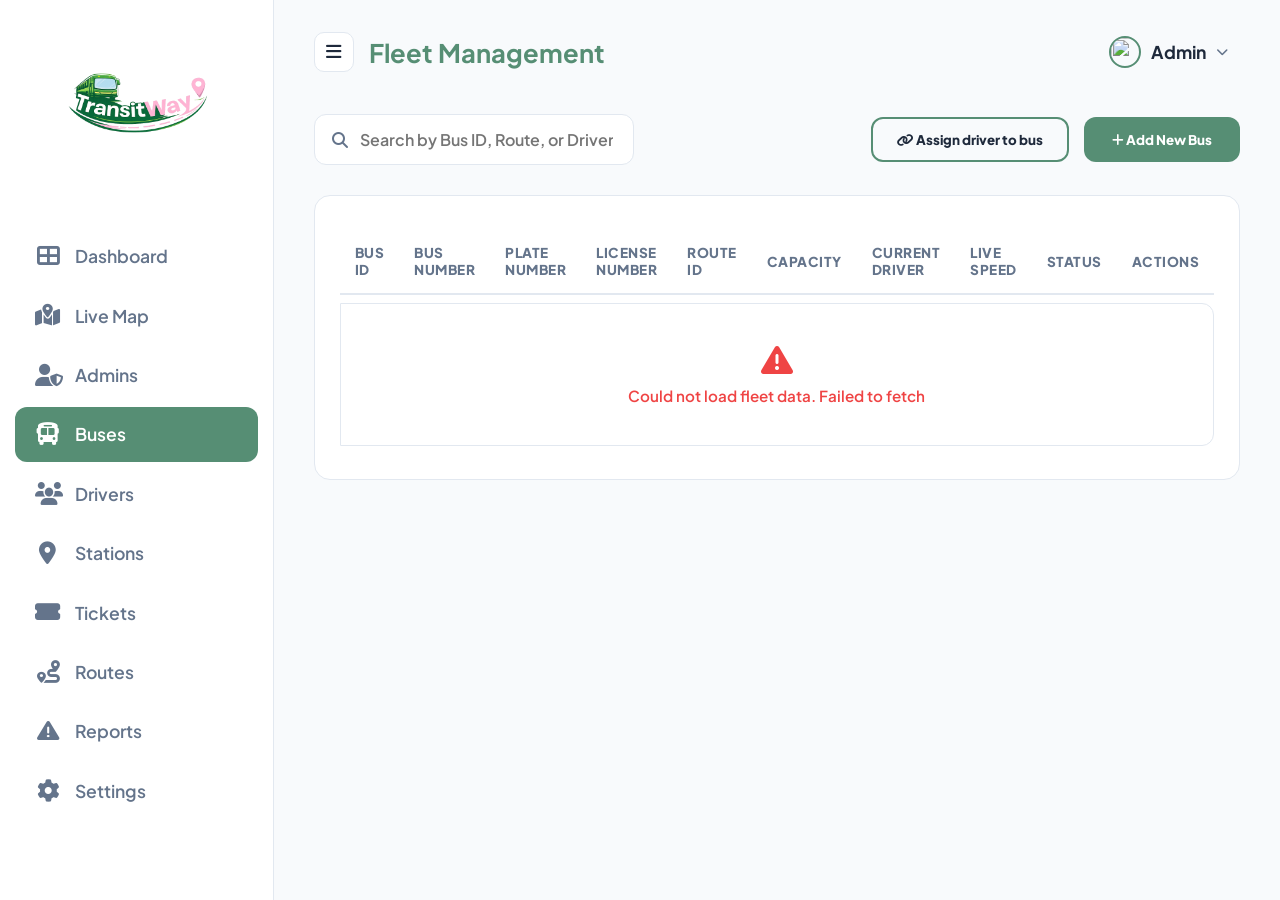
==== commit 39874f79: "Update: Simulation system, route names, report evidence images, persistent report statuses" ====
--- a/buses.html
+++ b/buses.html
@@ -35,11 +35,15 @@
 
         <main class="main-content">
             <header class="top-bar">
-                <h2 class="path-title">Fleet Management</h2>
+                <div class="top-left" style="display: flex; align-items: center; gap: 15px;">
+                    <button class="hamburger-btn" id="sidebarToggle" style="background: var(--bg-card); border: 1px solid var(--border-color); width: 40px; height: 40px; border-radius: 10px; color: var(--text-main); cursor: pointer; display: flex; align-items: center; justify-content: center; font-size: 1.1rem; transition: 0.3s;">
+                        <i class="fas fa-bars"></i>
+                    </button>
+                    <h2 class="path-title" style="margin-bottom: 0;">Fleet Management</h2>
+                </div>
                 <div class="top-controls">
-
                     <div class="user-info">
-                        <i class="fas fa-user-circle"></i>
+                        <img src="https://ui-avatars.com/api/?name=Moscow&background=random&color=fff&rounded=true&bold=true&size=32" class="top-avatar" style="width: 32px; height: 32px; border-radius: 50%; border: 2px solid var(--primary-color);">
                         <span id="topBarName">Loading...</span>
                         <i class="fas fa-chevron-down arrow-icon"></i>
                     </div>
--- a/dashboard-style.css
+++ b/dashboard-style.css
@@ -40,6 +40,7 @@
     position: sticky;
     top: 0;
     height: 100vh;
+    transition: width 0.3s ease, padding 0.3s ease;
 }
 
 .side-logo { text-align: center; margin-bottom: 40px; padding: 0 20px; }
@@ -120,7 +121,110 @@
 .ud-item.danger i { color: #ef4444; }
 
 /* === منطقة الترحيب وكروت الإحصائيات === */
-.welcome-section h1 { font-size: 2.2rem; margin-bottom: 30px; font-weight: 800; }
+/* Premium Welcome Banner */
+.welcome-banner {
+    background: linear-gradient(135deg, #4d7c66 0%, #1e293b 100%);
+    border-radius: 24px;
+    padding: 35px 45px;
+    margin-bottom: 35px;
+    position: relative;
+    overflow: hidden;
+    color: #fff;
+    box-shadow: 0 15px 35px rgba(30, 41, 59, 0.2);
+    display: flex;
+    align-items: center;
+}
+
+.wb-glass-effect {
+    position: absolute;
+    top: 0;
+    right: 0;
+    width: 35%;
+    height: 100%;
+    background: linear-gradient(90deg, transparent, rgba(255,255,255,0.05));
+    backdrop-filter: blur(5px);
+    border-left: 1px solid rgba(255,255,255,0.1);
+    transform: skewX(-15deg) translateX(50px);
+}
+
+.wb-content {
+    display: flex;
+    align-items: center;
+    gap: 30px;
+    position: relative;
+    z-index: 2;
+}
+
+.wb-avatar-wrap {
+    width: 90px;
+    height: 90px;
+    border-radius: 50%;
+    padding: 5px;
+    background: rgba(255,255,255,0.1);
+    border: 1px solid rgba(255,255,255,0.2);
+    box-shadow: 0 8px 20px rgba(0,0,0,0.2);
+}
+
+.wb-avatar-wrap img {
+    width: 100%;
+    height: 100%;
+    border-radius: 50%;
+    object-fit: cover;
+}
+
+.wb-text h1 {
+    font-size: 2.2rem;
+    font-weight: 800;
+    margin: 0 0 8px;
+    letter-spacing: -0.5px;
+}
+
+.wb-text p {
+    font-size: 1.05rem;
+    font-weight: 600;
+    opacity: 0.85;
+    margin: 0;
+}
+
+.hamburger-btn:hover {
+    background: var(--primary-color) !important;
+    color: #fff !important;
+    transform: scale(1.05);
+}
+
+/* Sidebar Toggle State */
+.sidebar.collapsed {
+    width: 85px;
+}
+
+.sidebar.collapsed .side-logo img {
+    width: 45px;
+}
+
+.sidebar.collapsed .side-nav a span {
+    display: none;
+}
+
+.sidebar.collapsed .side-nav a {
+    justify-content: center;
+    padding: 16px 0;
+}
+
+@media (max-width: 768px) {
+    .welcome-banner {
+        padding: 25px;
+    }
+    .wb-avatar-wrap {
+        width: 70px;
+        height: 70px;
+    }
+    .wb-text h1 {
+        font-size: 1.6rem;
+    }
+    .wb-text p {
+        font-size: 0.9rem;
+    }
+}
 
 /* ================================================
    🗓️ Calendar & Period Filter Section
@@ -824,7 +928,10 @@
     display: flex; align-items: center; gap: 22px;
     padding: 30px 35px 24px;
     border-bottom: 1px solid var(--border-color);
-    position: relative;
+    position: sticky; top: 0;
+    background: var(--bg-card);
+    z-index: 10;
+    backdrop-filter: blur(8px);
 }
 .dp-header-avatar {
     width: 72px; height: 72px; border-radius: 50%;
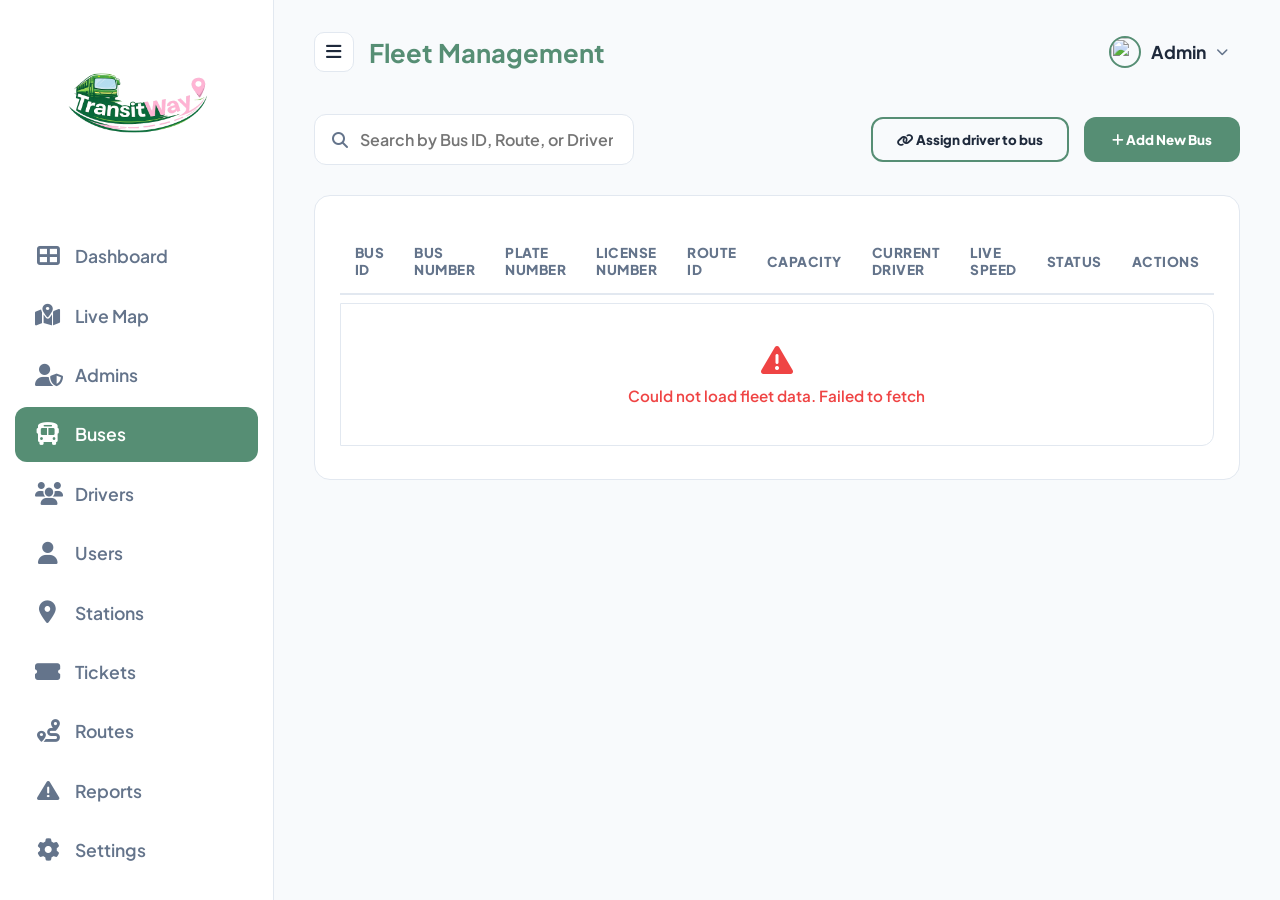
==== commit 64bda627: "Synchronized User/Admin management, fixed driver photos, and updated map simulation logic" ====
--- a/buses.html
+++ b/buses.html
@@ -24,6 +24,7 @@
                 <a href="admins.html" data-i18n="admins"><i class="fas fa-user-shield"></i> Admins</a>
                 <a href="buses.html" class="active" data-i18n="buses"><i class="fas fa-bus"></i> Buses</a>
                 <a href="drivers.html" data-i18n="drivers"><i class="fas fa-users"></i> Drivers</a>
+                <a href="users.html" data-i18n="users"><i class="fas fa-user"></i> Users</a>
                 <a href="stations.html" data-i18n="stations"><i class="fas fa-map-marker-alt"></i> Stations</a>
                 <a href="tickets.html" data-i18n="tickets"><i class="fas fa-ticket-alt"></i> Tickets</a>
                 <a href="routes.html" data-i18n="routes"><i class="fas fa-route"></i> Routes</a>
